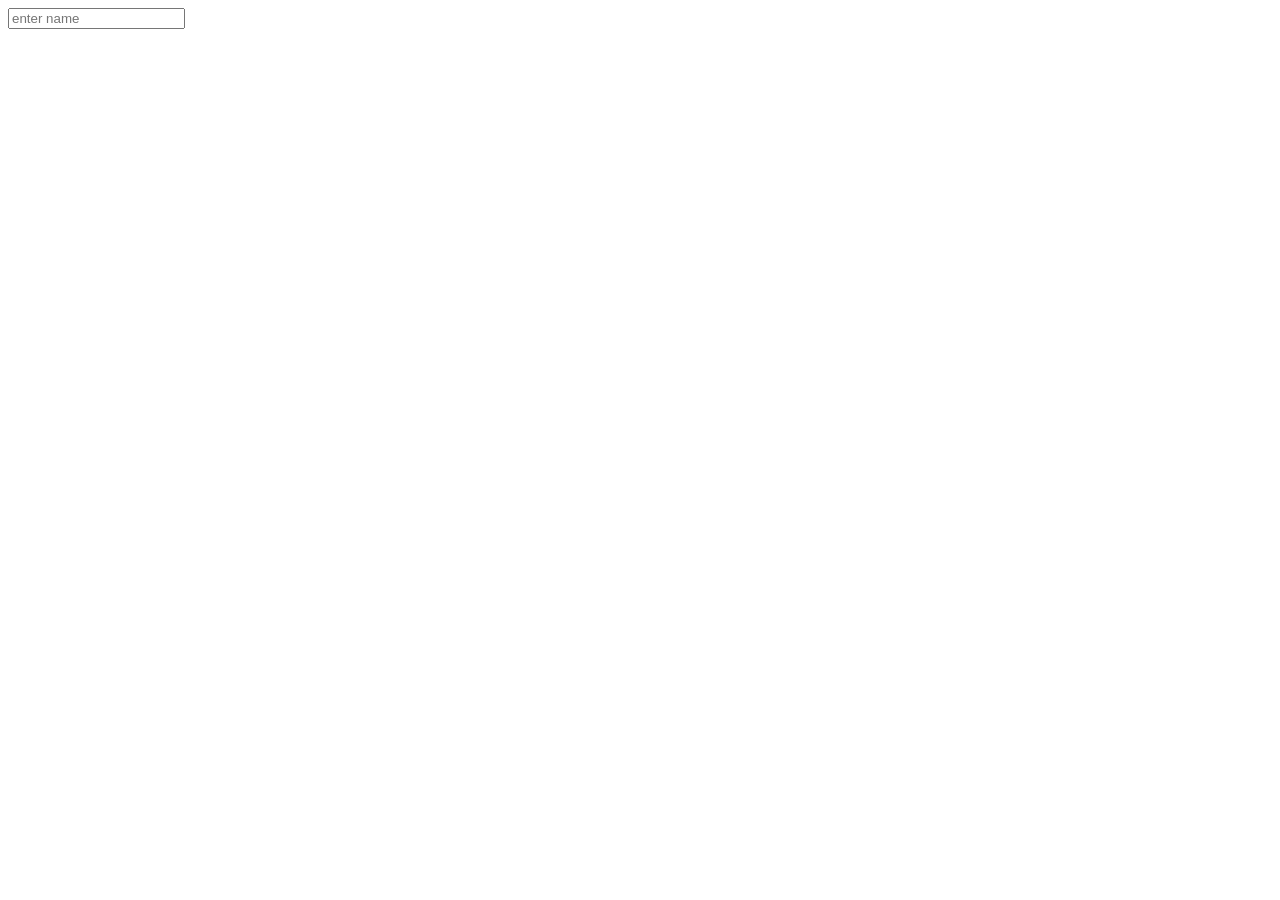
==== dom.html @ 85f6f80b "moving files to git" ====
<!DOCTYPE html>
<html lang="en">
<head>
    <meta charset="UTF-8">
    <meta name="viewport" content="width=device-width, initial-scale=1.0">
    <title>Document</title>
</head>
<body>
    <form>
        <input type="text" placeholder="enter name" name="username"
    </form>
    
</body>
</html>
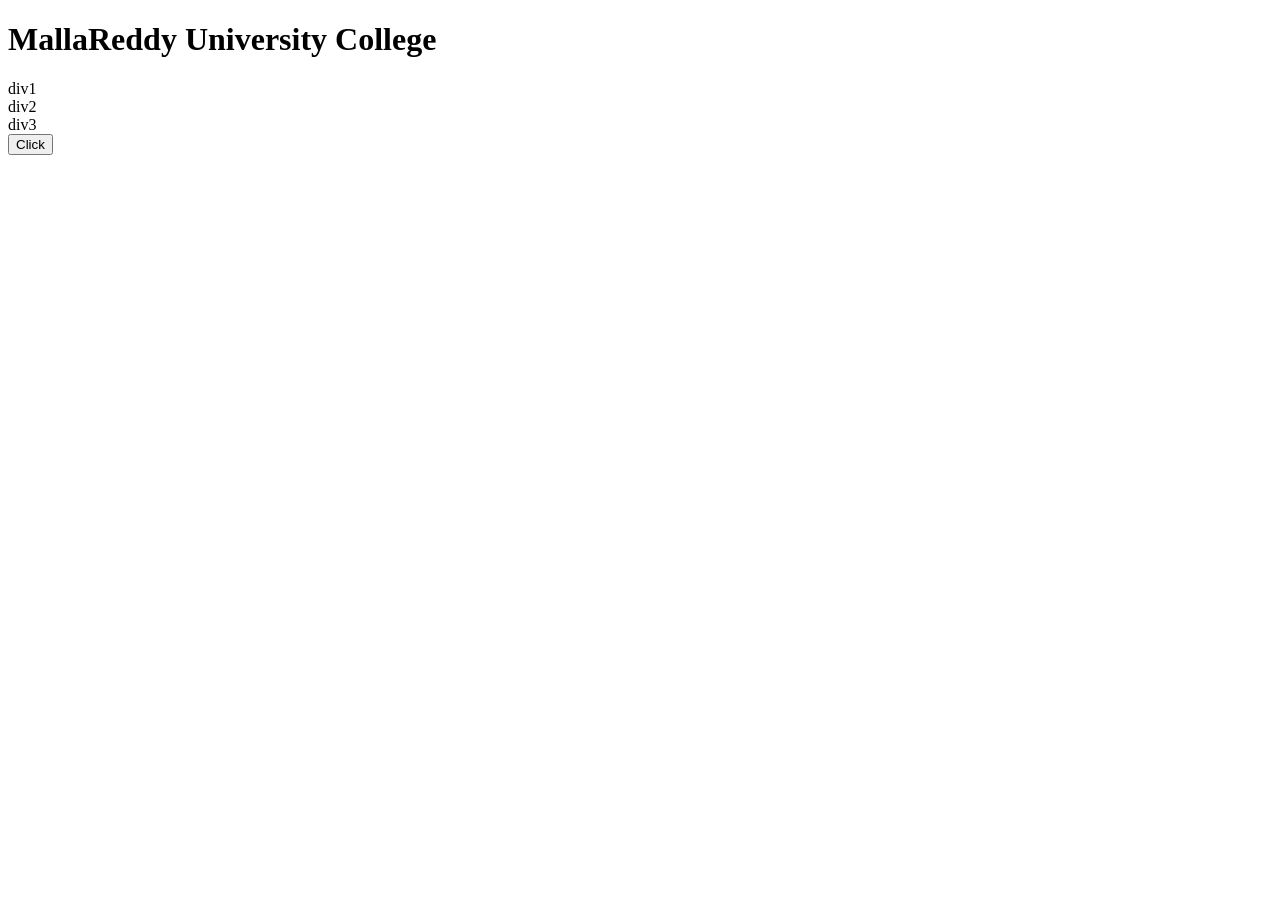
==== commit ddb1ddcf: "moving files to git" ====
--- a/dom.html
+++ b/dom.html
@@ -3,12 +3,36 @@
 <head>
     <meta charset="UTF-8">
     <meta name="viewport" content="width=device-width, initial-scale=1.0">
-    <title>Document</title>
+    <title>DOM</title>
+    <style>
+        #demo{
+            color: red;
+        }
+    </style>
 </head>
 <body>
-    <form>
-        <input type="text" placeholder="enter name" name="username"
-    </form>
+    <!-- <form>
+        <input type="text" placeholder="enter name" name="username">
+        <br><br>
+        <input type="email" placeholder="enter email" name="mail">
+        <br><br>
+        <input type="submit">
+    </form> -->
+    <!-- <button>Click</button>
+    <button id="demo">Google</button>
+    <button>Youtube</button> -->
     
+    <h1 id="mru">MallaReddy University College</h1>
+    <div class="test">div1</div>
+    <div class="test">div2</div>
+    <div class="test">div3</div>
+    <!-- <p class="test">Lorem ipsum dolor sit amet</p>
+    <span class="test">span tag</span> -->
+    <button id="btn">Click</button>
+
+
+
+
+    <script src="./dom.js"></script>
 </body>
 </html>
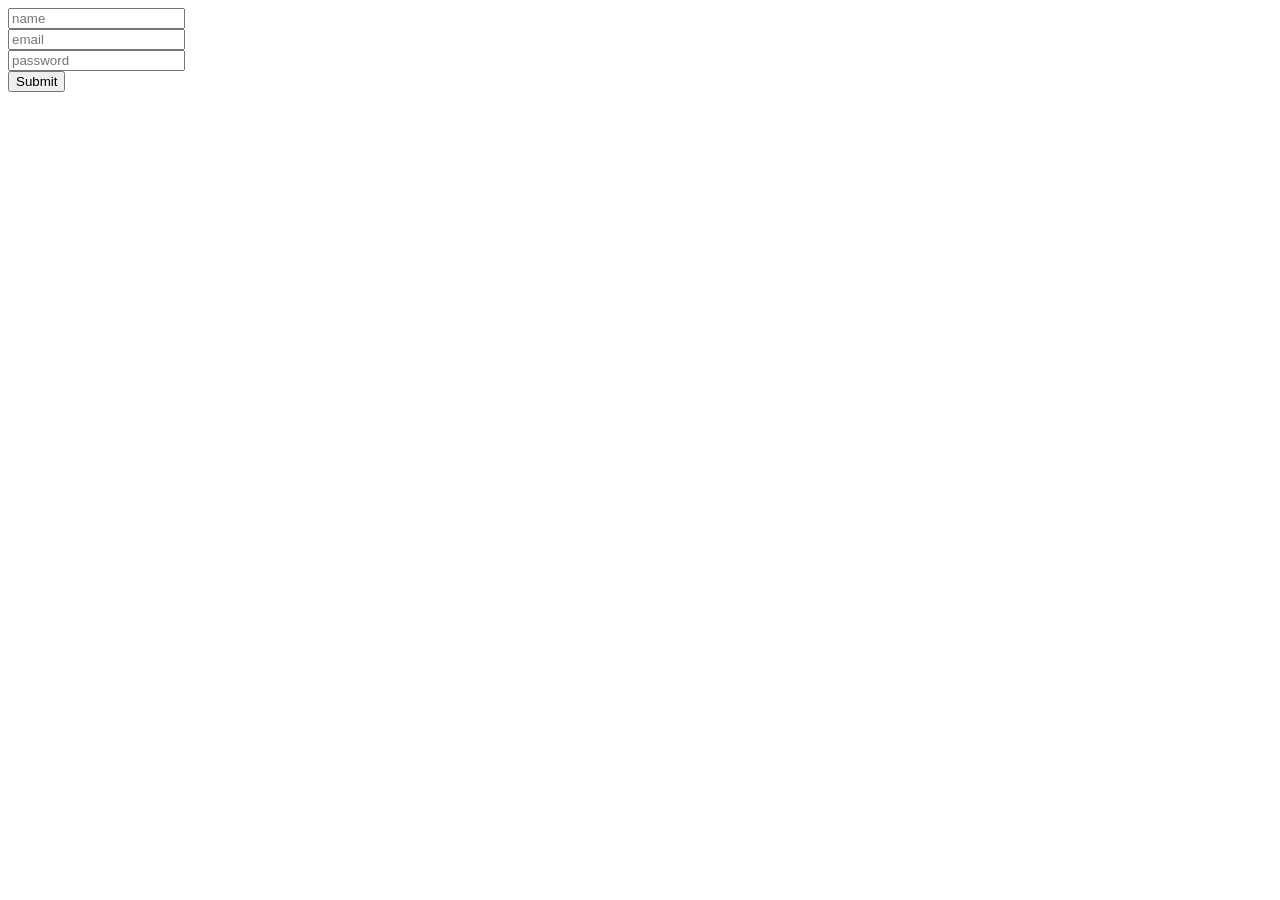
==== commit 841e6a4f: "moving files to git" ====
--- a/dom.html
+++ b/dom.html
@@ -21,14 +21,30 @@
     <!-- <button>Click</button>
     <button id="demo">Google</button>
     <button>Youtube</button> -->
-    
+<!--     
     <h1 id="mru">MallaReddy University College</h1>
     <div class="test">div1</div>
     <div class="test">div2</div>
-    <div class="test">div3</div>
+    <div class="test">div3</div> -->
     <!-- <p class="test">Lorem ipsum dolor sit amet</p>
     <span class="test">span tag</span> -->
-    <button id="btn">Click</button>
+    <!-- <button id="btn">Click</button>
+    <div class="bgcolor">red</div>
+    <div class="bgcolor">green</div>
+    <div class="bgcolor">blue</div>
+    <div class="bgcolor">yellow</div>
+    <div class="bgcolor">teal</div> -->
+    <form>
+        <input type ="text" placeholder="name" id="uName"><br>
+        <input type ="email" placeholder="email" id="umail"><br>
+        <input type ="password" placeholder="password" id="uPass"><br>
+        <input type="submit"><br>
+  </form>
+    
+
+
+    
+
 
 
 
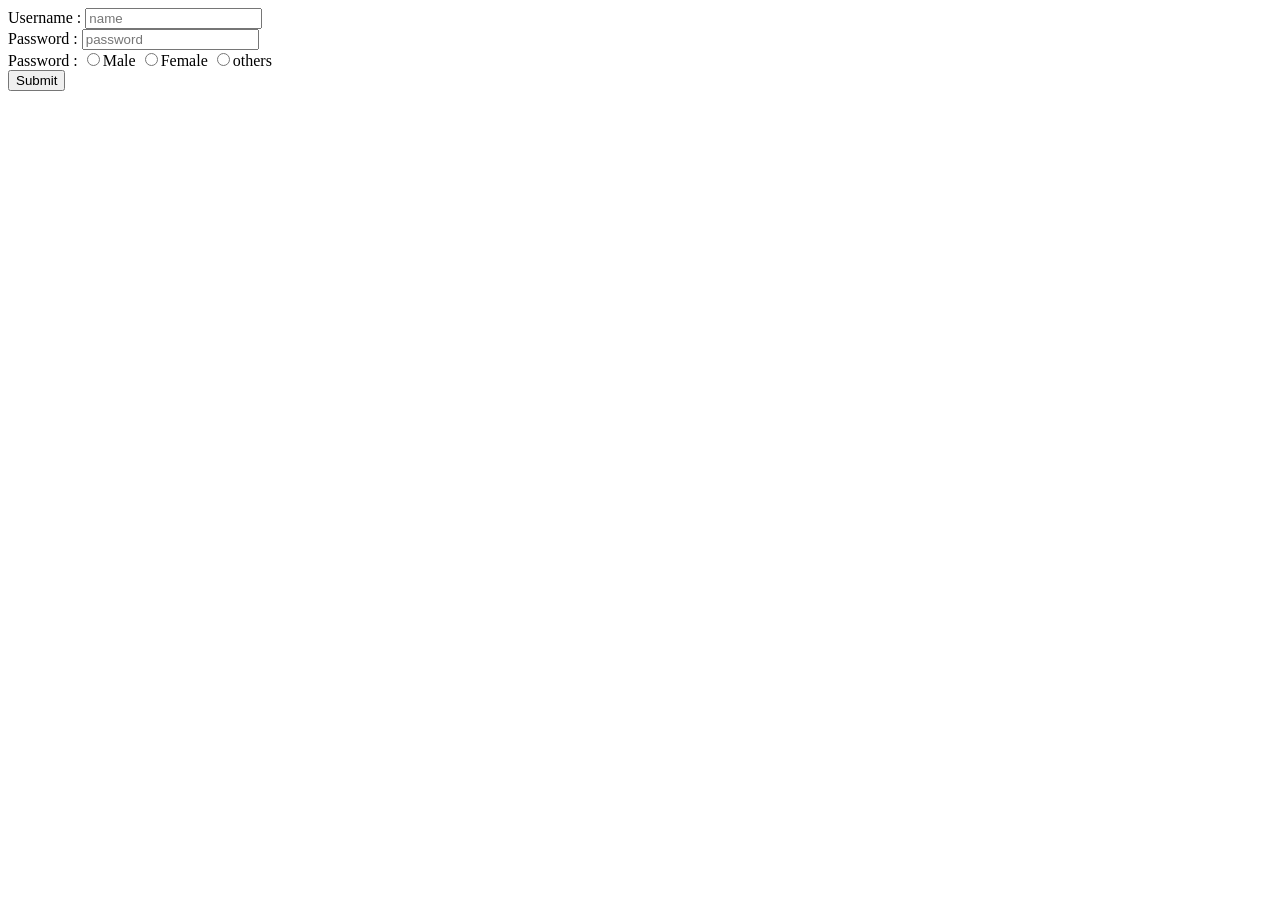
==== commit f3a5aa87: "moving files to git" ====
--- a/dom.html
+++ b/dom.html
@@ -34,13 +34,26 @@
     <div class="bgcolor">blue</div>
     <div class="bgcolor">yellow</div>
     <div class="bgcolor">teal</div> -->
-    <form>
+    <!-- <form>
         <input type ="text" placeholder="name" id="uName"><br>
-        <input type ="email" placeholder="email" id="umail"><br>
+        <input type ="email" placeholder="email" id="uMail"><br>
         <input type ="password" placeholder="password" id="uPass"><br>
         <input type="submit"><br>
   </form>
+     -->
+     <form>
+        <label for="">Username : </label>
+        <input type ="text" placeholder="name" id="uName"><br>
+        <label for="">Password : </label>
+        <input type ="password" placeholder="password" id="uPass"><br>
+        <label for="">Password : </label>
+         <input type="radio" name="gender" value="male"><span>Male</span>
+         <input type="radio" name="gender" value="male"><span>Female</span>
+         <input type="radio" name="gender" value="male"><span>others</span><br>
+         <input type="submit"><br>
+  </form>
     
+
 
 
     
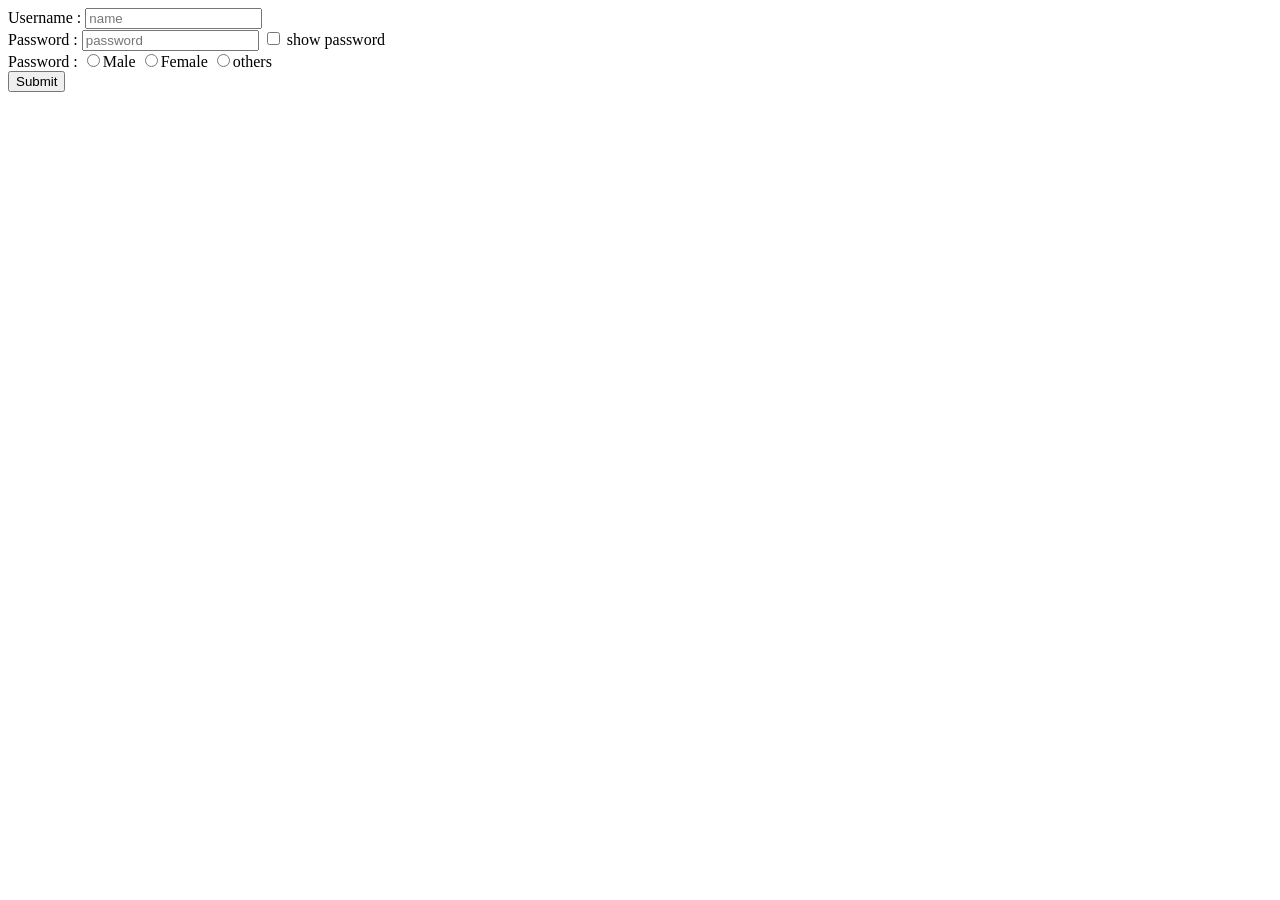
==== commit 53f72249: "moving files to git" ====
--- a/dom.html
+++ b/dom.html
@@ -45,7 +45,9 @@
         <label for="">Username : </label>
         <input type ="text" placeholder="name" id="uName"><br>
         <label for="">Password : </label>
-        <input type ="password" placeholder="password" id="uPass"><br>
+        <input type ="password" placeholder="password" id="uPass">
+        <input type ="checkbox" id="check">
+        <span id ="show">show password</span><br>
         <label for="">Password : </label>
          <input type="radio" name="gender" value="male"><span>Male</span>
          <input type="radio" name="gender" value="male"><span>Female</span>
